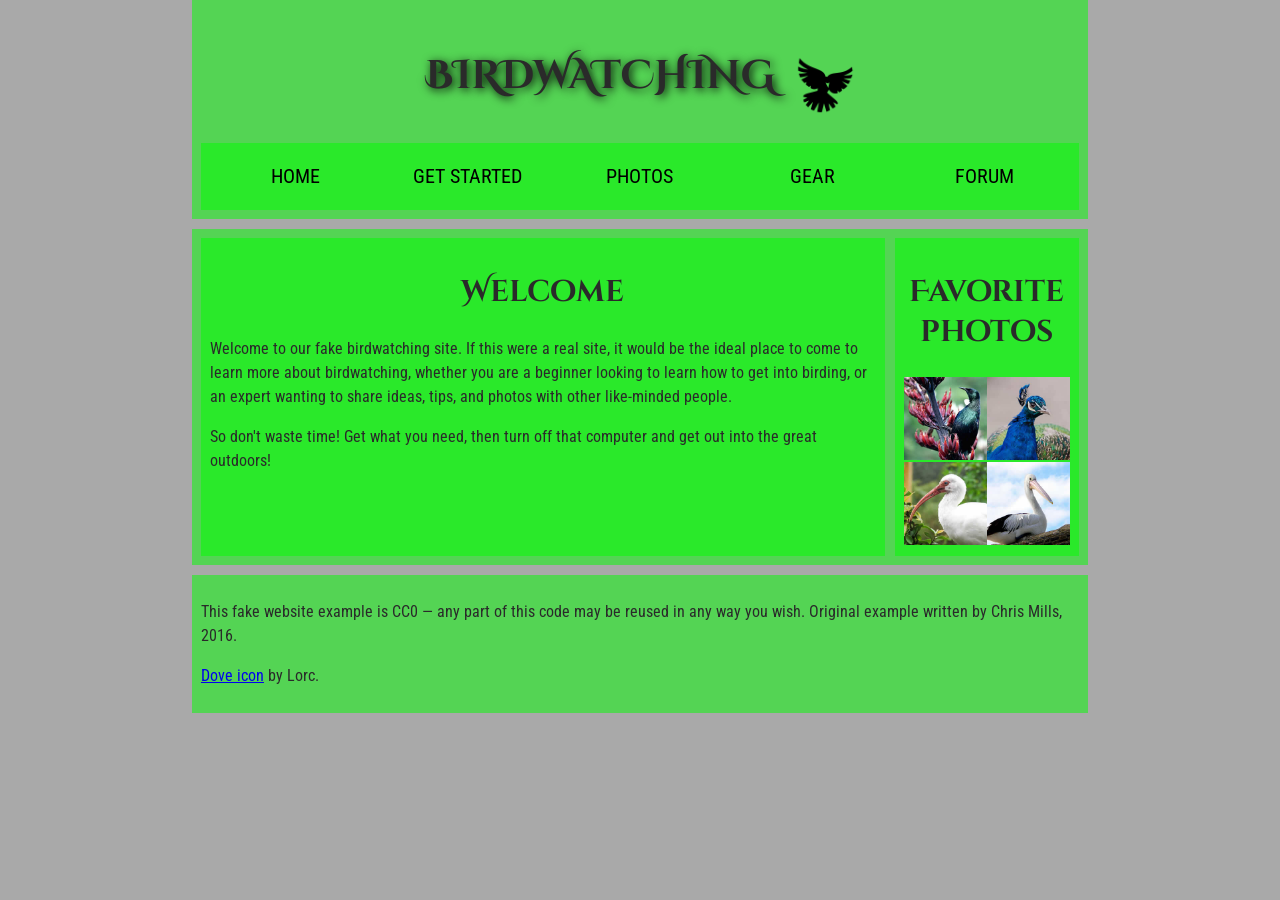
==== WA/WA.4.html @ 6a06fa57 "ica 4 commit" ====
<!doctype html>
<html lang="en">
  <head>
    <meta charset="utf-8" />
    <title>Birdwatching</title>
    <link
      href="https://fonts.googleapis.com/css?family=Roboto+Condensed:300%7CCinzel+Decorative:700"
      rel="stylesheet" />
      <link rel="stylesheet" href="style.css">
  </head>

  <body>
    <header>
    <h1>Birdwatching<img src="/assets/dove.png" alt="a simple dove logo">
    </h1>
    
    <nav>
        <ul>
            <li><a href="#">Home</a></li>
            <li><a href="#">Get Started</a></li>
            <li><a href="#">Photos</a></li>
            <li><a href="#">Gear</a></li>
            <li><a href="#">Forum</a></li>
        </ul>
    </nav>
    </header>
    
    <main>
        <article>
        <h2>Welcome</h2>

        <p>
        Welcome to our fake birdwatching site. If this were a real site, it
        would be the ideal place to come to learn more about birdwatching,
        whether you are a beginner looking to learn how to get into birding, or
        an expert wanting to share ideas, tips, and photos with other
        like-minded people.
        </p>

        <p>
        So don't waste time! Get what you need, then turn off that computer and
        get out into the great outdoors!
        </p>
        </article>
        <aside>

        <h2>Favorite photos</h2>

        <!-- Link images here. -->
        <a href="/assets/favorite-bird-1.jpg"><img src="/assets/favorite-bird-1_th.jpg" alt="Photo of a blackbird on a branch"></a>
        <a href="/assets/favorite-bird-2.jpg"><img src="/assets/favorite-bird-2_th.jpg" alt="a photo of a peacock witht its wings down"></a>
        <a href="/assets/favorite-bird-3.jpg"><img src="/assets/favorite-bird-3_th.jpg" alt="photo a white bird with a long beak in a garden "></a>
        <a href="/assets/favorite-bird-4.jpg"><img src="/assets/favorite-bird-4_th.jpg" alt="Photo of a seagull on a rock"></a>






    </main>
    <footer>

        <p>
        This fake website example is CC0 — any part of this code may be reused
        in any way you wish. Original example written by Chris Mills, 2016.
        </p>

    <p>
      <a href="http://game-icons.net/lorc/originals/dove.html">Dove icon</a>
      by Lorc.
    </p>
    </footer>
  </body>
</html>
---- WA/style.css ----
body {
    margin: 0;
  }
  
  html {
    font-size: 10px;
    background-color: darkgrey;
  }
  
  body {
    width: 70%;
    min-width: 800px;
    margin: 0 auto;
  }
  
  /* || typography */
  
  h1,
  h2 {
    font-family: "Cinzel Decorative", cursive;
    color: #2a2a2a;
  }
  
  p,
  li {
    font-family: "Roboto Condensed", sans-serif;
    color: #2a2a2a;
  }
  
  h1 {
    font-size: 4rem;
    text-align: center;
    text-shadow: 2px 2px 10px black;
  }
  
  h2 {
    font-size: 3rem;
    text-align: center;
  }
  
  p,
  li {
    font-size: 1.6rem;
    line-height: 1.5;
  }
  
  /* || header layout */
  
  header {
    margin-bottom: 10px;
  }
  
  main,
  header,
  nav,
  article,
  aside,
  footer,
  section {
    background-color: #00ff0080;
    padding: 1%;
  }
  
  h1 {
    text-transform: uppercase;
    display: flex;
    align-items: center;
    justify-content: center;
    gap: 20px;
  }
  
  header img {
    height: 60px;
    display: block;
    padding-top: 20.15px;
  }

  
  nav ul {
    padding: 0;
    list-style-type: none;
    display: flex;
  }
  
  nav li {
    text-align: center;
    flex: 1;
  }
  
  nav a {
    font-size: 2rem;
    text-transform: uppercase;
    text-decoration: none;
    color: black;
  }
  
  nav a:hover,
  nav a:focus {
    color: red;
  }
  
  /* || main layout */
  
  main {
    display: flex;
  }
  
  article {
    flex: 4;
  }
  
  aside {
    flex: 1;
    margin-left: 10px;
    padding: 1%;
  }
  
  aside a {
    display: block;
    float: left;
    width: 50%;
  }
  
  aside img {
    max-width: 100%;
  }
  
  footer {
    margin-top: 10px;
  }
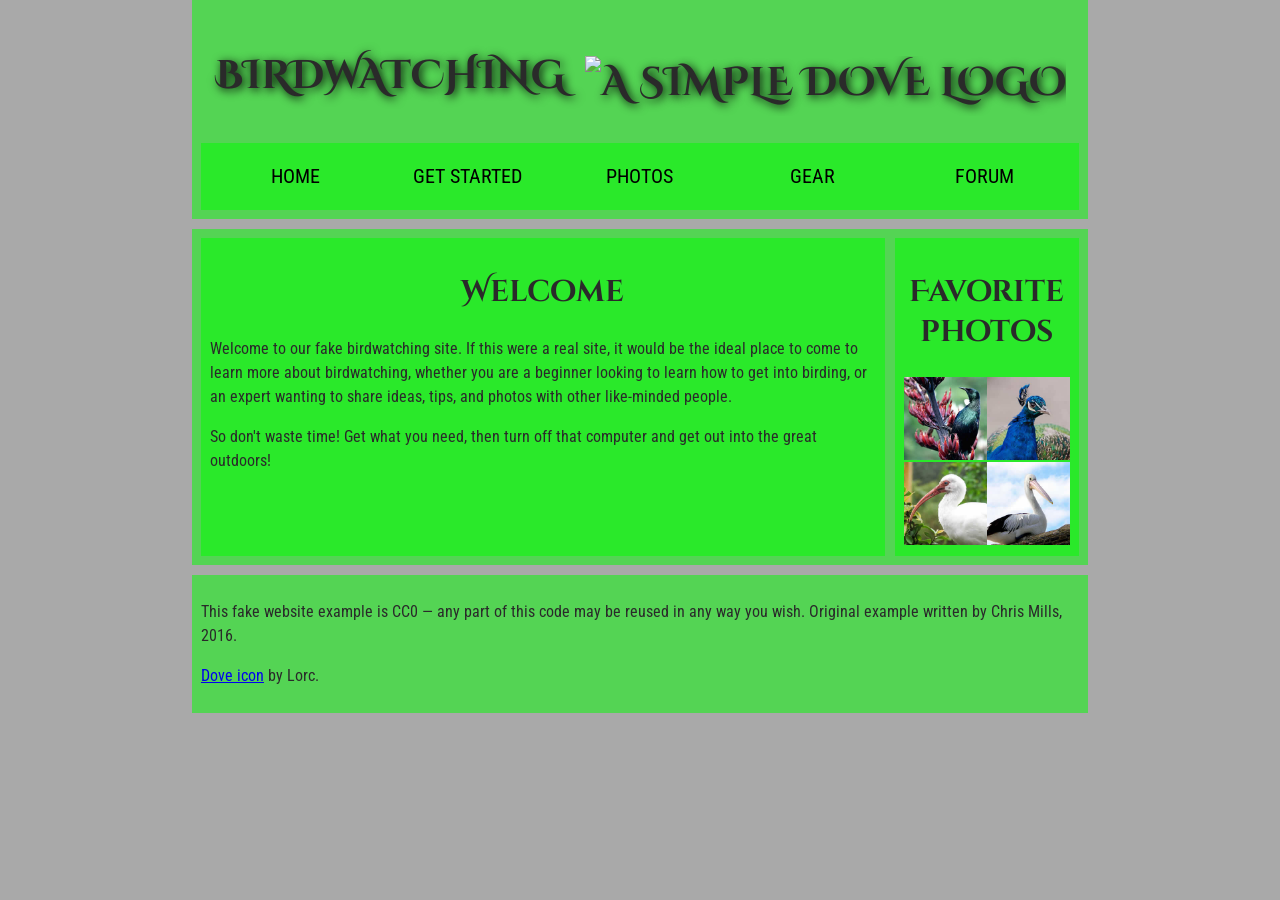
==== commit f1bfefb9: "Fix image source path in WA.4.html test" ====
--- a/WA/WA.4.html
+++ b/WA/WA.4.html
@@ -11,7 +11,7 @@
 
   <body>
     <header>
-    <h1>Birdwatching<img src="/assets/dove.png" alt="a simple dove logo">
+    <h1>Birdwatching<img src="assets/dove.png" alt="a simple dove logo">
     </h1>
     
     <nav>
@@ -71,4 +71,4 @@
     </p>
     </footer>
   </body>
-</html>+</html>
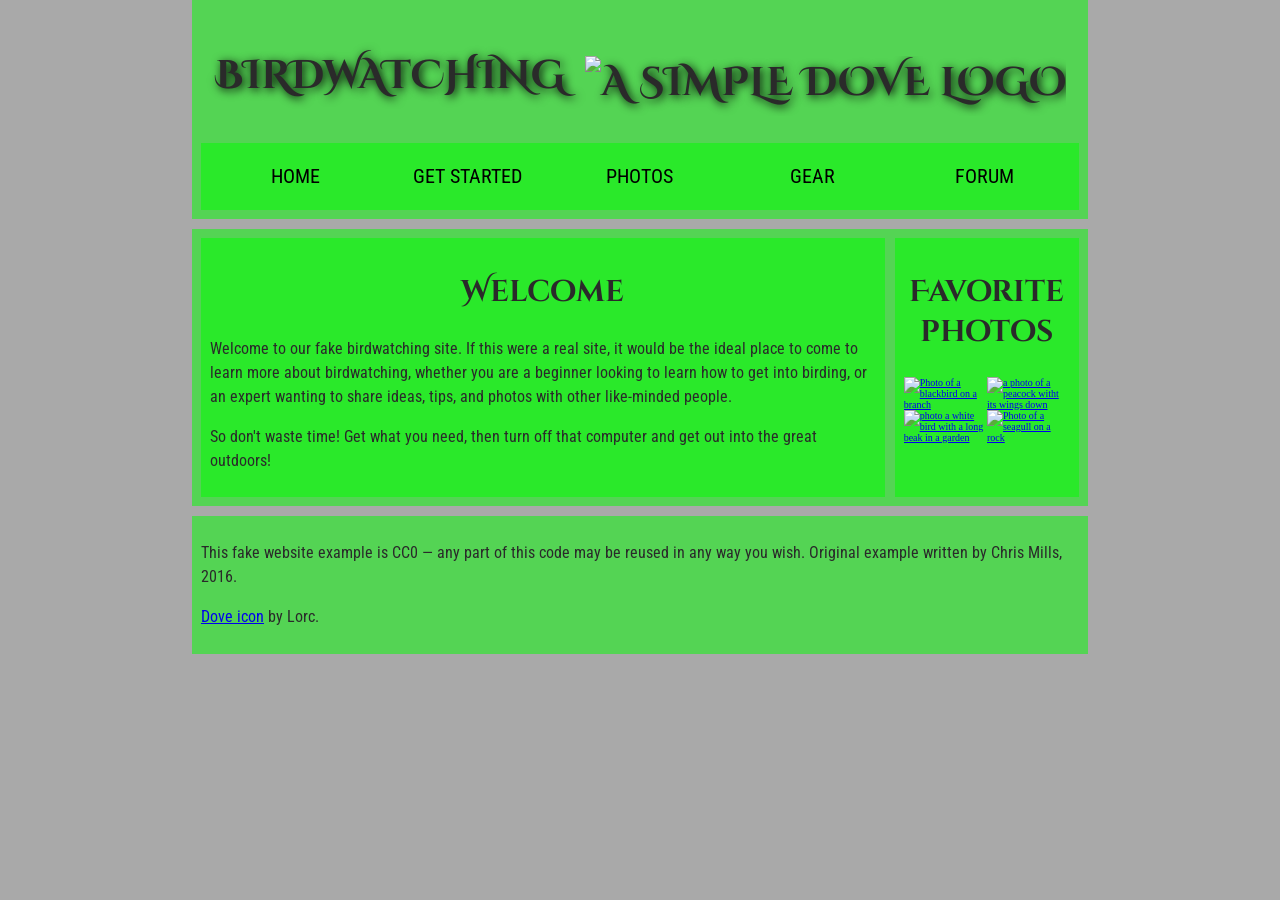
==== commit 448d48be: "fixed naming conventions" ====
--- a/WA/WA.4.html
+++ b/WA/WA.4.html
@@ -47,10 +47,10 @@
         <h2>Favorite photos</h2>
 
         <!-- Link images here. -->
-        <a href="/assets/favorite-bird-1.jpg"><img src="/assets/favorite-bird-1_th.jpg" alt="Photo of a blackbird on a branch"></a>
-        <a href="/assets/favorite-bird-2.jpg"><img src="/assets/favorite-bird-2_th.jpg" alt="a photo of a peacock witht its wings down"></a>
-        <a href="/assets/favorite-bird-3.jpg"><img src="/assets/favorite-bird-3_th.jpg" alt="photo a white bird with a long beak in a garden "></a>
-        <a href="/assets/favorite-bird-4.jpg"><img src="/assets/favorite-bird-4_th.jpg" alt="Photo of a seagull on a rock"></a>
+        <a href="assets/favorite-bird-1.jpg"><img src="assets/favorite-bird-1_th.jpg" alt="Photo of a blackbird on a branch"></a>
+        <a href="assets/favorite-bird-2.jpg"><img src="assets/favorite-bird-2_th.jpg" alt="a photo of a peacock witht its wings down"></a>
+        <a href="assets/favorite-bird-3.jpg"><img src="assets/favorite-bird-3_th.jpg" alt="photo a white bird with a long beak in a garden "></a>
+        <a href="assets/favorite-bird-4.jpg"><img src="assets/favorite-bird-4_th.jpg" alt="Photo of a seagull on a rock"></a>
 
 
 
@@ -71,4 +71,4 @@
     </p>
     </footer>
   </body>
-</html>
+</html>
